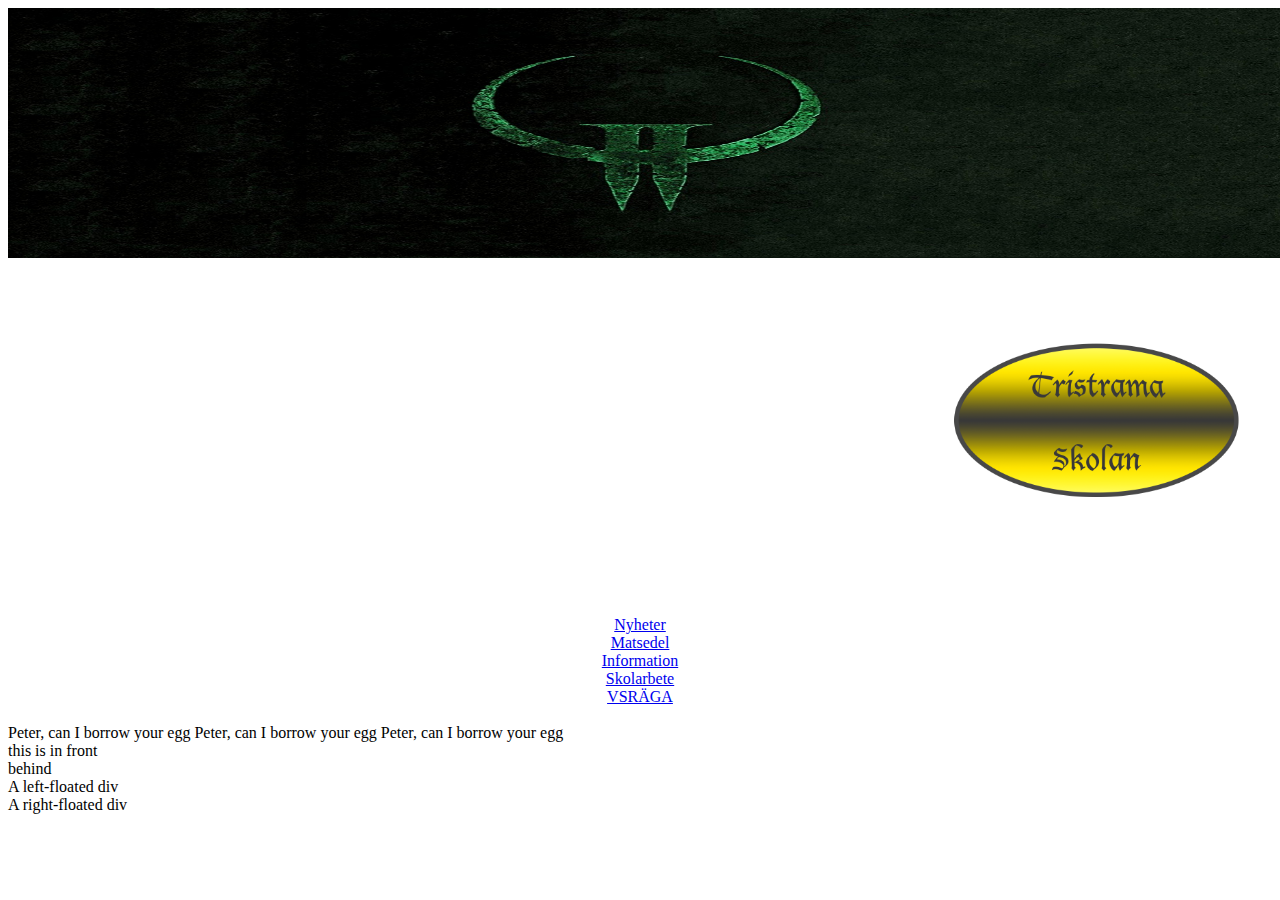
==== site/info.html @ 3c4d1afc "Tabbradssidorna Skapade" ====
<!DOCTYPE html>
<html>
<head lang="en">
    <meta charset="UTF-8">
    <title>Tristrama skolan - Information</title>
    <link rel="stylesheet" type="text" href="./css/utseende.css"/>
</head>
<body>


<div class="tabbraden-body">

    <div align="center" class="content"></div>

    <div align="center" class="banner">
        <img src="./img/2048x1152.jpg" alt="Derp" title="Derpier" height="250px" width="1280px"/>
    </div>


    <div align="right" class="loga"><span><img src="./img/Tristrama_skolan_LOGA.png" alt="Derp" title="Derpier"
                                               height="350px" width="350px"/></span></div>

    <a href="http://localhost:63342/Hemsideprojekt-2/site/nyheter.html">
        <div align="center" class="float-left"><span>Nyheter</span></div>
    </a>

    <a href="http://localhost:63342/Hemsideprojekt-2/site/matsedel.html">
        <div align="center" class="float-left"><span>Matsedel</span></div>
    </a>

    <a href="http://localhost:63342/Hemsideprojekt-2/site/info.html">
        <div align="center" class="float-left"><span>Information</span></div>
    </a>

    <a href="http://localhost:63342/Hemsideprojekt-2/site/skolarbete.html">
        <div align="center" class="float-left"><span>Skolarbete</span></div>
    </a>

    <a href="http://localhost:63342/Hemsideprojekt-2/site/VSRÄGA.html">
        <div align="center" class="float-left"><span>VSRÄGA</span></div>
    </a>

    <div align="center" class="tabbraden"></div>

    <div align="center" class="backsida">
        <img src="" alt="" title="" height="" width=""></div>

</div>


<div align="center" class="nyheter1">
    <div align="left" class="nyhet11"> Peter, can I borrow your egg Peter, can I borrow your egg Peter, can I borrow
        your egg
    </div>
    <div align="center" class="nyhet12"></div>


</div>


<div align="center" class="nyheter2">


</div>


<div align="center" class="container3"></div>


<div class="box-left-mini">
    <div class="front"><span>this is in front</span></div>
    <div class="behind_container">
        <div class="behind">behind</div>
    </div>
</div>


<div class="leftFloat">A left-floated div</div>
<div class="rightFloat">A right-floated div</div>


</body>
</html>
---- site/css/utseende.css ----
h1 {
    color: #FFCC00;
}



div.clickable { /* Containing div must have a position value */
    position:relative;
}
div.clickable a {
    position:absolute;
    width:100%;
    height:100%;
    top:0;
    left:0;
    text-decoration:none; /* Makes sure the link   doesn't get underlined */
    background-color: yellow; /*workaround to make clickable in IE */
    opacity: 0; /*workaround to make clickable in IE */
    filter: alpha(opacity=100); /*workaround to make clickable in IE */
}




.tabbraden-body .loga {
    width: 100%;
    margin-top: -350px;
}



.tabbraden-body .content {
    background: #383838;
    height: 1500px;
    width: 85%;
    margin-top: 0%;
    margin-bottom: -1500px;
    margin-left: auto;
    margin-right: auto;
    z-index: -1;
    border-radius: 40px;
}




.tabbraden-body .float-left {
    width: 10%;
    height: 40px;
    float: left;
    background: #FFCC00;
    margin-left: 5%;
    margin-right: 5%;
    margin-top: 20px;
    margin-bottom: auto;
    border-radius: 20px;
    font-size: 22px;
    text-align: center;
    color: black;
    text-shadow: 3px 3px darkgoldenrod;
    padding-top: 25px;
    padding-bottom: 0px;
    box-shadow: 0px 10px 1px darkgoldenrod;
    display: block;
    text-decoration: none;
    z-index: -1;
}



.tabbraden-body .float-left span {
    background: #FFCC00;
    position: inherit;
    z-index: 1;
    width:500px;
    height:500px;
    top:0;
    left:0;
    text-decoration:none; /* Makes sure the link   doesn't get underlined */ /*workaround to make clickable in IE */
    opacity: 500; /*workaround to make clickable in IE */
    filter: alpha(opacity=1); /*workaround to make clickable in IE */
}





.tabbraden-body .tabbraden {
    background-color: #FFE479;
    height: 100px;
    width: 98.69%;
    margin-top: -10px;
    margin-bottom: auto;
    padding-right: 7px;
    padding-top: 25px;
    padding-bottom: 0px;
    border: 5px;
    border-style: groove;
    border-color: #CCB761;
}



.tabbraden-body .banner {
    height: 100%;
    width: 100%;
    background: green;
    z-index: 0;
    margin-bottom: -10px;
}



/*.tabbraden-body .backsida {*/
    /*background-color: #2E2916;*/
    /*height: 1200px;*/
    /*width: 98%;*/
    /*position: absolute;*/
    /*z-index: -2;*/
    /*margin-top: -5px;*/
    /*border: 5px;*/
    /*border-style: groove;*/
    /*border-color: yellow;*/
/*}*/




.add_to_cart:hover {
    background-color:#FF9933;
    text-decoration:none;
    color:#FFFFFF;
}

.add_to_cart {
    cursor:pointer;
    background-color:#EC5500;
    display:block;
    text-align:center;
    margin-top:8px;
    width:90px;
    height:31px;
    border-radius:5px;
    border-width:1px;
    border-style:solid;
    border-color:#E70000;
}




.nyheter1 {
    background-color: #FFE479;
    height: 500px;
    width: 70%;
    margin-top: 75px;
    margin-left: auto;
    margin-right: auto;
    margin-bottom: 50px;
    border-radius: 40px;
    box-shadow: 5px 20px 1px #CCB761;
    text-align: center;
    padding-top: 50px;
    padding-bottom: 0px;
}



.nyheter1 .nyhet11 {
    background-color: #CCB761;
    height: 200px;
    width: 90%;
    margin-top: auto;
    margin-left: auto;
    margin-right: auto;
    margin-bottom: 50px;
    text-align: left;
    box-shadow: 1px 1px 20px #CCB761;
    border-radius: 40px;


}



.nyheter1 .nyhet12 {
    background-color: #CCB761;
    height: 200px;
    width: 90%;
    margin-top: auto;
    margin-left: auto;
    margin-right: auto;
    margin-bottom: 50px;
    text-align: center;
    border-radius: 40px;
}



.nyheter2 {
    background-color: #FFE479;
    height: 200px;
    width: 70%;
    margin-left: auto;
    margin-right: auto;
    border-radius: 40px;
    box-shadow: 5px 20px 1px #CCB761;
    text-align: center;
}



.container3 {
    background-color: yellow;
    height: 200px;
    width: 100px;
    float: right;
    margin-top: -100px;
    margin-left: auto;
    margin-right: auto;
    border-radius: 40px;
}



.box-left-mini {
    float:left;
    background-color: yellow;
    width:292px;
    height:141px;
}



.box-left-mini .front {
    display: block;
    z-index: 5;
    position: relative;
}



.box-left-mini .front span {
    background: green;
}



.box-left-mini .behind_container {
    background-color: red;
    position: relative;
    top: -5px;
}



.box-left-mini .behind {
    display: block;
    z-index: 6;
}



body {
    background-color: #2E2916;
}



.leftFloat
{
    float: left;
    width: 100px;
    background-color: black;
    color: white;
}



.rightFloat
{
    float: right;
    width: 100px;
    background-color: white;
}
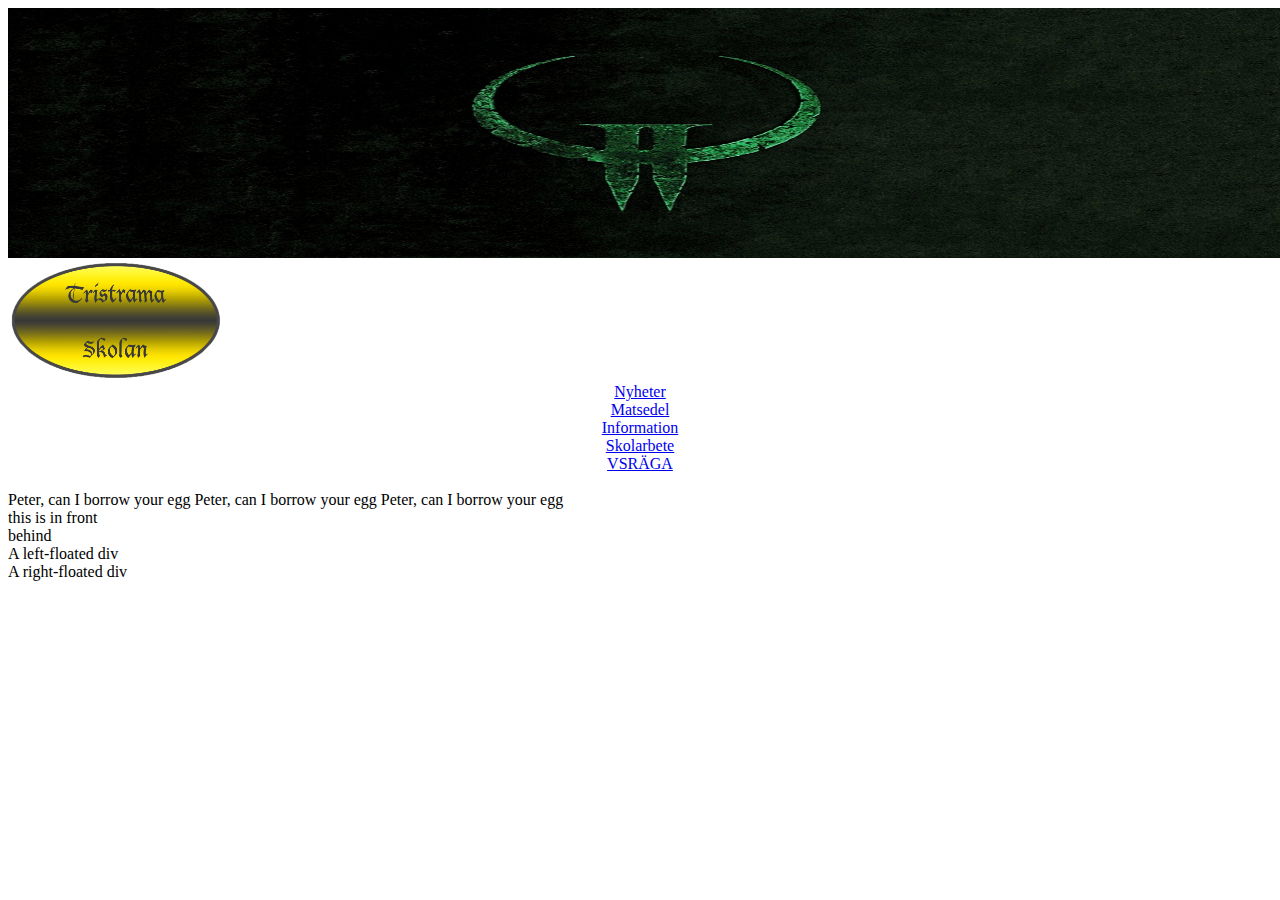
==== commit b5fb78b0: "Övrig Optimering" ====
--- a/site/info.html
+++ b/site/info.html
@@ -3,7 +3,7 @@
 <head lang="en">
     <meta charset="UTF-8">
     <title>Tristrama skolan - Information</title>
-    <link rel="stylesheet" type="text" href="./css/utseende.css"/>
+    <link rel="stylesheet" type="text" href="./css/info.css"/>
 </head>
 <body>
 
@@ -13,31 +13,34 @@
     <div align="center" class="content"></div>
 
     <div align="center" class="banner">
-        <img src="./img/2048x1152.jpg" alt="Derp" title="Derpier" height="250px" width="1280px"/>
+        <img src="./img/2048x1152.jpg" alt="Derp" title="" height="250px" width="1280px"/>
     </div>
 
 
-    <div align="right" class="loga"><span><img src="./img/Tristrama_skolan_LOGA.png" alt="Derp" title="Derpier"
-                                               height="350px" width="350px"/></span></div>
-
-    <a href="http://localhost:63342/Hemsideprojekt-2/site/nyheter.html">
-        <div align="center" class="float-left"><span>Nyheter</span></div>
+    <a href="index.html">
+        <div class="loga"><span><img src="./img/Tristramaskolan LOGA.png" alt="Derp" title=""
+                                     height="117px" width="215.5px"/></span></div>
     </a>
 
-    <a href="http://localhost:63342/Hemsideprojekt-2/site/matsedel.html">
-        <div align="center" class="float-left"><span>Matsedel</span></div>
+    <a href="nyheter.html">
+        <div align="center" class="float-left" alt="Derp" title="Nyheter"><span>Nyheter</span></div>
     </a>
 
-    <a href="http://localhost:63342/Hemsideprojekt-2/site/info.html">
-        <div align="center" class="float-left"><span>Information</span></div>
+    <a href="matsedel.html">
+        <div align="center" class="float-left" alt="Derp" title="Matsedel"><span>Matsedel</span></div>
     </a>
 
-    <a href="http://localhost:63342/Hemsideprojekt-2/site/skolarbete.html">
-        <div align="center" class="float-left"><span>Skolarbete</span></div>
+    <a href="info.html">
+        <div align="center" class="float-left" alt="Derp" title="Information"><span>Information</span></div>
     </a>
 
-    <a href="http://localhost:63342/Hemsideprojekt-2/site/VSRÄGA.html">
-        <div align="center" class="float-left"><span>VSRÄGA</span></div>
+    <a href="skolarbete.html">
+        <div align="center" class="float-left" alt="Derp" title="Skolarbete"><span>Skolarbete</span></div>
+    </a>
+
+    <a href="VSRÄGA.html">
+        <div align="center" class="float-left" alt="Derp" title="Vad Skolans Repstege Är Gjord Av"><span>VSRÄGA</span>
+        </div>
     </a>
 
     <div align="center" class="tabbraden"></div>
--- a/site/css/info.css
+++ b/site/css/info.css
@@ -0,0 +1,223 @@
+h1 {
+    color: #FFCC00;
+}
+
+div.clickable {
+    position: relative;
+}
+
+div.clickable a {
+    position: absolute;
+    width: 100%;
+    height: 50%;
+    top: 100px;
+    left: 0;
+    text-decoration: none;
+    background-color: yellow;
+    opacity: 0;
+    filter: alpha(opacity=1);
+}
+
+.tabbraden-body .loga {
+    width: 100%;
+    margin-top: -200px;
+    margin-right:;
+    margin-left: 80%;
+}
+
+.tabbraden-body .content {
+    background: #383838;
+    height: 1500px;
+    width: 85%;
+    margin-top: 0%;
+    margin-bottom: -1500px;
+    margin-left: auto;
+    margin-right: auto;
+    z-index: -1;
+    border-radius: 40px;
+}
+
+.tabbraden-body .float-left {
+    width: 10%;
+    height: 40px;
+    float: left;
+    background: #FFCC00;
+    margin-left: 5%;
+    margin-right: 5%;
+    margin-top: 105px;
+    margin-bottom: auto;
+    border-radius: 20px;
+    font-size: 22px;
+    text-align: center;
+    color: black;
+    text-shadow: 3px 3px darkgoldenrod;
+    padding-top: 25px;
+    padding-bottom: 0px;
+    box-shadow: 0px 10px 1px darkgoldenrod;
+    display: block;
+    text-decoration: none;
+    z-index: -1;
+}
+
+.tabbraden-body .float-left span {
+    background: #FFCC00;
+    position: inherit;
+    z-index: 1;
+    width: 500px;
+    height: 500px;
+    top: 0;
+    left: 0;
+    text-decoration: none;
+    opacity: 500;
+    filter: alpha(opacity=1);
+}
+
+.tabbraden-body .tabbraden {
+    background-color: #FFE479;
+    height: 100px;
+    width: 98.69%;
+    margin-top: 75px;
+    margin-bottom: auto;
+    padding-right: 7px;
+    padding-top: 25px;
+    padding-bottom: 0px;
+    border: 5px;
+    border-style: groove;
+    border-color: #CCB761;
+}
+
+.tabbraden-body .banner {
+    height: 100%;
+    width: 100%;
+    background: inherit;
+    z-index: 0;
+    margin-bottom: -10px;
+}
+
+.add_to_cart:hover {
+    background-color: #FF9933;
+    text-decoration: none;
+    color: #FFFFFF;
+}
+
+.add_to_cart {
+    cursor: pointer;
+    background-color: #EC5500;
+    display: block;
+    text-align: center;
+    margin-top: 8px;
+    width: 90px;
+    height: 31px;
+    border-radius: 5px;
+    border-width: 1px;
+    border-style: solid;
+    border-color: #E70000;
+}
+
+.nyheter1 {
+    background-color: #FFE479;
+    height: 500px;
+    width: 70%;
+    margin-top: 75px;
+    margin-left: auto;
+    margin-right: auto;
+    margin-bottom: 50px;
+    border-radius: 40px;
+    box-shadow: 5px 20px 1px #CCB761;
+    text-align: center;
+    padding-top: 50px;
+    padding-bottom: 0px;
+}
+
+.nyheter1 .nyhet11 {
+    background-color: #CCB761;
+    height: 200px;
+    width: 90%;
+    margin-top: auto;
+    margin-left: auto;
+    margin-right: auto;
+    margin-bottom: 50px;
+    text-align: left;
+    box-shadow: 1px 1px 20px #CCB761;
+    border-radius: 40px;
+
+}
+
+.nyheter1 .nyhet12 {
+    background-color: #CCB761;
+    height: 200px;
+    width: 90%;
+    margin-top: auto;
+    margin-left: auto;
+    margin-right: auto;
+    margin-bottom: 50px;
+    text-align: center;
+    border-radius: 40px;
+}
+
+.nyheter2 {
+    background-color: #FFE479;
+    height: 200px;
+    width: 70%;
+    margin-left: auto;
+    margin-right: auto;
+    border-radius: 40px;
+    box-shadow: 5px 20px 1px #CCB761;
+    text-align: center;
+}
+
+.container3 {
+    background-color: yellow;
+    height: 200px;
+    width: 100px;
+    float: right;
+    margin-top: -100px;
+    margin-left: auto;
+    margin-right: auto;
+    border-radius: 40px;
+}
+
+.box-left-mini {
+    float: left;
+    background-color: yellow;
+    width: 292px;
+    height: 141px;
+}
+
+.box-left-mini .front {
+    display: block;
+    z-index: 5;
+    position: relative;
+}
+
+.box-left-mini .front span {
+    background: green;
+}
+
+.box-left-mini .behind_container {
+    background-color: red;
+    position: relative;
+    top: -5px;
+}
+
+.box-left-mini .behind {
+    display: block;
+    z-index: 6;
+}
+
+body {
+    background-color: #2E2916;
+}
+
+.leftFloat {
+    float: left;
+    width: 100px;
+    background-color: black;
+    color: white;
+}
+
+.rightFloat {
+    float: right;
+    width: 100px;
+    background-color: white;
+}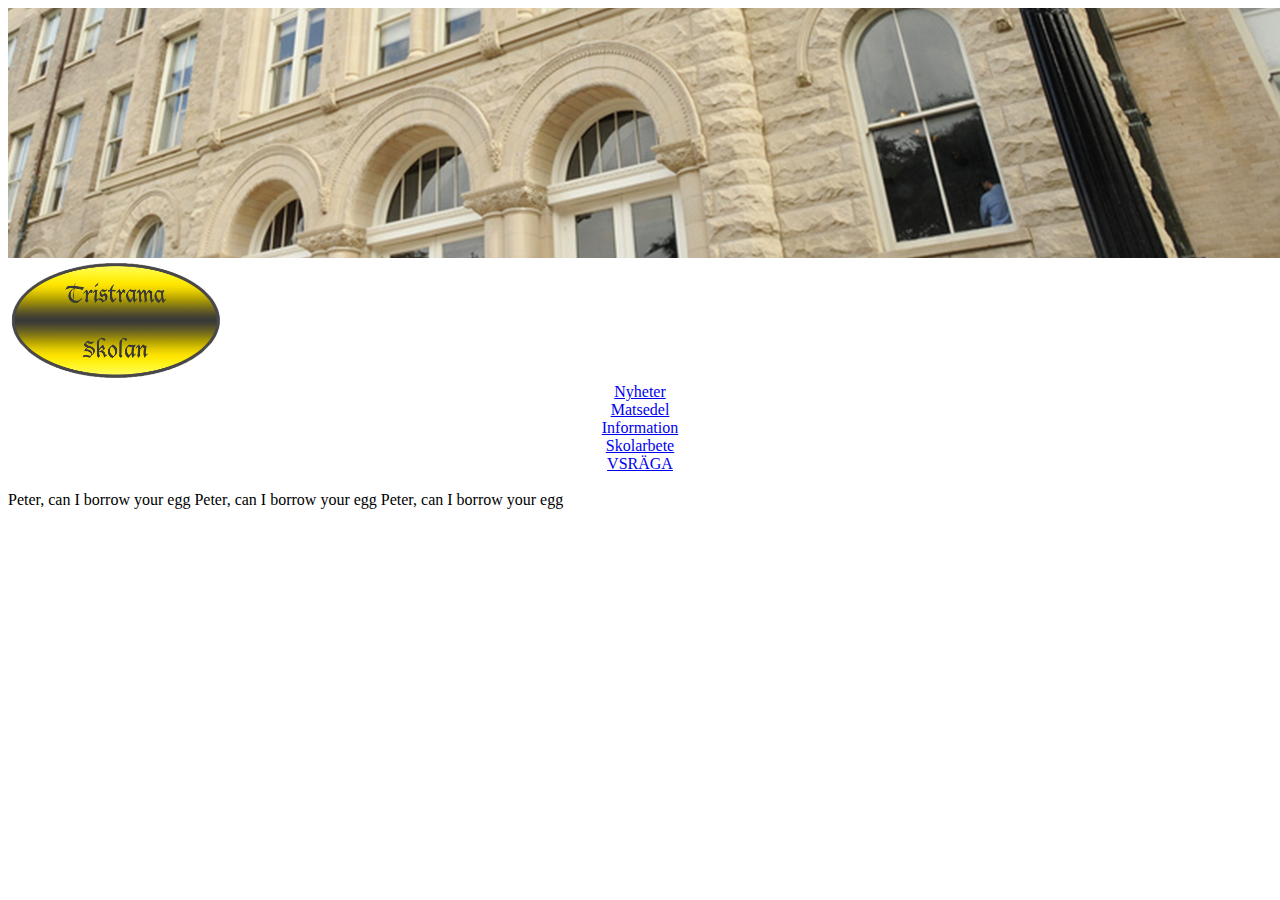
==== commit 999d8049: "Sen commit" ====
--- a/site/info.html
+++ b/site/info.html
@@ -13,7 +13,7 @@
     <div align="center" class="content"></div>
 
     <div align="center" class="banner">
-        <img src="./img/2048x1152.jpg" alt="Derp" title="" height="250px" width="1280px"/>
+        <img src="./img/Bakgrundsbild.png" alt="Derp" title="" height="250px" width="1280px"/>
     </div>
 
 
@@ -67,20 +67,5 @@
 </div>
 
 
-<div align="center" class="container3"></div>
-
-
-<div class="box-left-mini">
-    <div class="front"><span>this is in front</span></div>
-    <div class="behind_container">
-        <div class="behind">behind</div>
-    </div>
-</div>
-
-
-<div class="leftFloat">A left-floated div</div>
-<div class="rightFloat">A right-floated div</div>
-
-
 </body>
 </html>--- a/site/css/info.css
+++ b/site/css/info.css
@@ -21,7 +21,7 @@
 .tabbraden-body .loga {
     width: 100%;
     margin-top: -200px;
-    margin-right:;
+    margin-right: auto;
     margin-left: 80%;
 }
 
@@ -166,58 +166,6 @@
     text-align: center;
 }
 
-.container3 {
-    background-color: yellow;
-    height: 200px;
-    width: 100px;
-    float: right;
-    margin-top: -100px;
-    margin-left: auto;
-    margin-right: auto;
-    border-radius: 40px;
-}
-
-.box-left-mini {
-    float: left;
-    background-color: yellow;
-    width: 292px;
-    height: 141px;
-}
-
-.box-left-mini .front {
-    display: block;
-    z-index: 5;
-    position: relative;
-}
-
-.box-left-mini .front span {
-    background: green;
-}
-
-.box-left-mini .behind_container {
-    background-color: red;
-    position: relative;
-    top: -5px;
-}
-
-.box-left-mini .behind {
-    display: block;
-    z-index: 6;
-}
-
 body {
     background-color: #2E2916;
 }
-
-.leftFloat {
-    float: left;
-    width: 100px;
-    background-color: black;
-    color: white;
-}
-
-.rightFloat {
-    float: right;
-    width: 100px;
-    background-color: white;
-}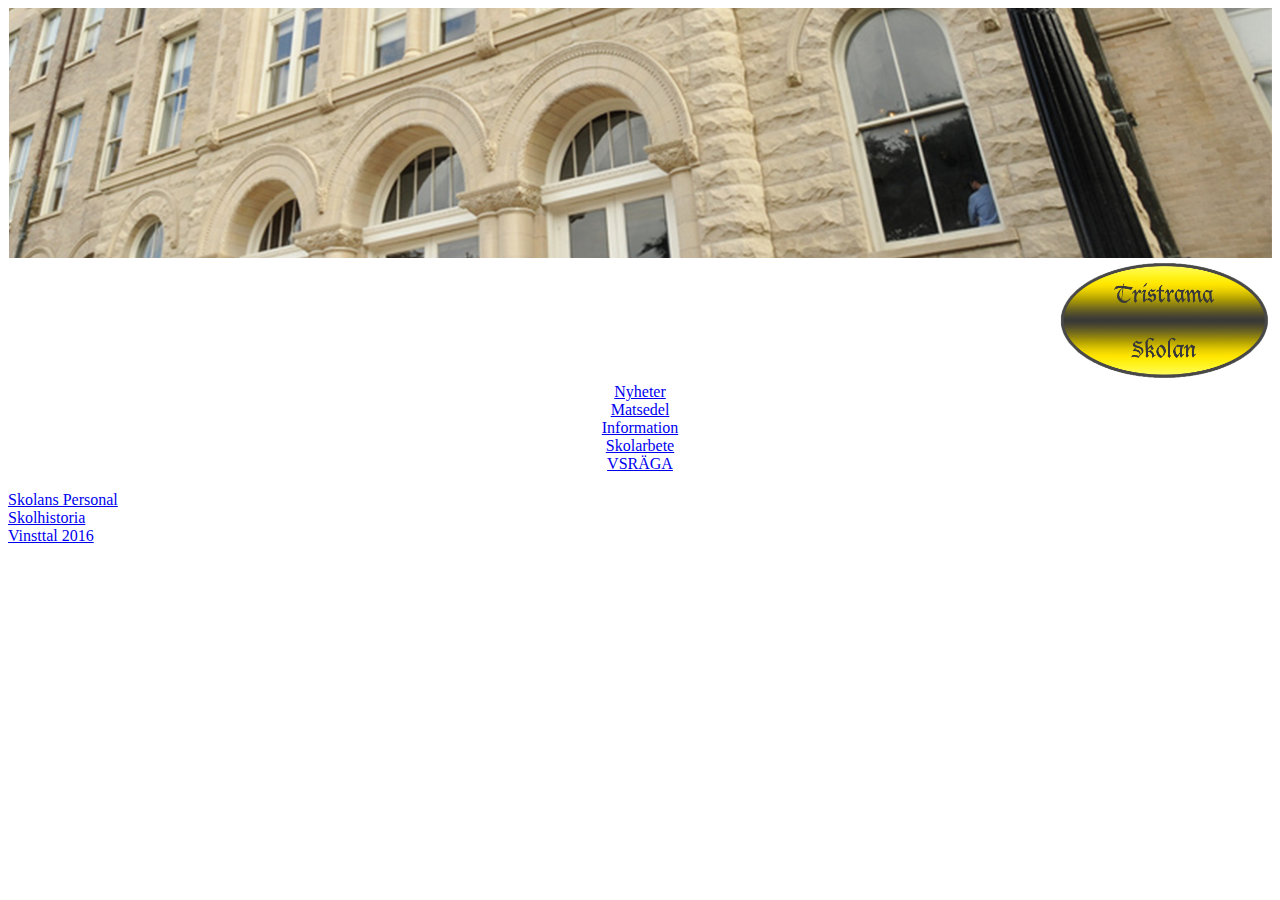
==== commit 08812407: "Stor förändring" ====
--- a/site/info.html
+++ b/site/info.html
@@ -13,13 +13,13 @@
     <div align="center" class="content"></div>
 
     <div align="center" class="banner">
-        <img src="./img/Bakgrundsbild.png" alt="Derp" title="" height="250px" width="1280px"/>
+        <img src="./img/Bakgrundsbild.png" alt="Derp" title="" height="250px" width="1263px"/>
     </div>
 
 
     <a href="index.html">
-        <div class="loga"><span><img src="./img/Tristramaskolan LOGA.png" alt="Derp" title=""
-                                     height="117px" width="215.5px"/></span></div>
+        <div align="right" class="loga"><span><img src="./img/Tristramaskolan LOGA.png" alt="Derp" title="Startsida"
+                                                   height="117px" width="215.5px"/></span></div>
     </a>
 
     <a href="nyheter.html">
@@ -52,18 +52,24 @@
 
 
 <div align="center" class="nyheter1">
-    <div align="left" class="nyhet11"> Peter, can I borrow your egg Peter, can I borrow your egg Peter, can I borrow
-        your egg
+
+    <div align="left" class="nyhet11">
+        <a href="personal.html">
+            <div align="left" class="float-left" title="Skolans Personal"><span>Skolans Personal</span></div>
+        </a>
+        <a href="blaha.html">
+            <div align="left" class="float-left" alt="Derp" title="Skolhistoria"><span>Skolhistoria</span></div>
+        </a>
+        <a href="blaha.html">
+            <div align="left" class="float-left" alt="Derp" title="Vinsttal 2016"><span>Vinsttal 2016</span></div>
+        </a>
+        <a href="blaha.html">
+            <div align="left" class="float-left" alt="Derp" title=""><span></span></div>
+        </a>
+
+        <div align="center" class="backsida">
+            <img src="" alt="" title="" height="" width=""></div>
     </div>
-    <div align="center" class="nyhet12"></div>
-
-
-</div>
-
-
-<div align="center" class="nyheter2">
-
-
 </div>
 
 
--- a/site/css/info.css
+++ b/site/css/info.css
@@ -3,12 +3,14 @@
 }
 
 div.clickable {
-    position: relative;
+    height: inherit;
+    width: inherit;
+    position: inherit;
 }
 
 div.clickable a {
     position: absolute;
-    width: 100%;
+    width: inherit;
     height: 50%;
     top: 100px;
     left: 0;
@@ -22,7 +24,7 @@
     width: 100%;
     margin-top: -200px;
     margin-right: auto;
-    margin-left: 80%;
+    margin-left: auto;
 }
 
 .tabbraden-body .content {
@@ -94,29 +96,9 @@
     margin-bottom: -10px;
 }
 
-.add_to_cart:hover {
-    background-color: #FF9933;
-    text-decoration: none;
-    color: #FFFFFF;
-}
-
-.add_to_cart {
-    cursor: pointer;
-    background-color: #EC5500;
-    display: block;
-    text-align: center;
-    margin-top: 8px;
-    width: 90px;
-    height: 31px;
-    border-radius: 5px;
-    border-width: 1px;
-    border-style: solid;
-    border-color: #E70000;
-}
-
 .nyheter1 {
     background-color: #FFE479;
-    height: 500px;
+    height: 900px;
     width: 70%;
     margin-top: 75px;
     margin-left: auto;
@@ -124,46 +106,55 @@
     margin-bottom: 50px;
     border-radius: 40px;
     box-shadow: 5px 20px 1px #CCB761;
-    text-align: center;
+    text-align: left;
     padding-top: 50px;
     padding-bottom: 0px;
 }
 
 .nyheter1 .nyhet11 {
     background-color: #CCB761;
-    height: 200px;
+    height: 825px;
     width: 90%;
     margin-top: auto;
     margin-left: auto;
     margin-right: auto;
     margin-bottom: 50px;
+    padding-top: 25px;
     text-align: left;
     box-shadow: 1px 1px 20px #CCB761;
     border-radius: 40px;
 
 }
 
-.nyheter1 .nyhet12 {
-    background-color: #CCB761;
-    height: 200px;
-    width: 90%;
-    margin-top: auto;
-    margin-left: auto;
-    margin-right: auto;
-    margin-bottom: 50px;
+.nyheter1 .nyhet11 .float-left {
+    width: 40%;
+    height: 40px;
+    background: #FFCC00;
+    margin-left: 5%;
+    margin-top: 50px;
+    margin-bottom: auto;
+    border-radius: 20px;
+    font-size: 22px;
     text-align: center;
-    border-radius: 40px;
+    color: black;
+    text-shadow: 3px 3px darkgoldenrod;
+    padding-top: 20px;
+    padding-bottom: 0px;
+    box-shadow: 0px 10px 1px darkgoldenrod;
+    display: block;
+    text-decoration: none;
+    z-index: -1;
 }
 
-.nyheter2 {
-    background-color: #FFE479;
-    height: 200px;
-    width: 70%;
-    margin-left: auto;
-    margin-right: auto;
-    border-radius: 40px;
-    box-shadow: 5px 20px 1px #CCB761;
-    text-align: center;
+.nyheter1 .nyhet11 .float-left span {
+    background: #FFCC00;
+    position: inherit;
+    z-index: 1;
+    width: inherit;
+    height: inherit;
+    top: 0;
+    left: 0;
+    opacity: 1;
 }
 
 body {
